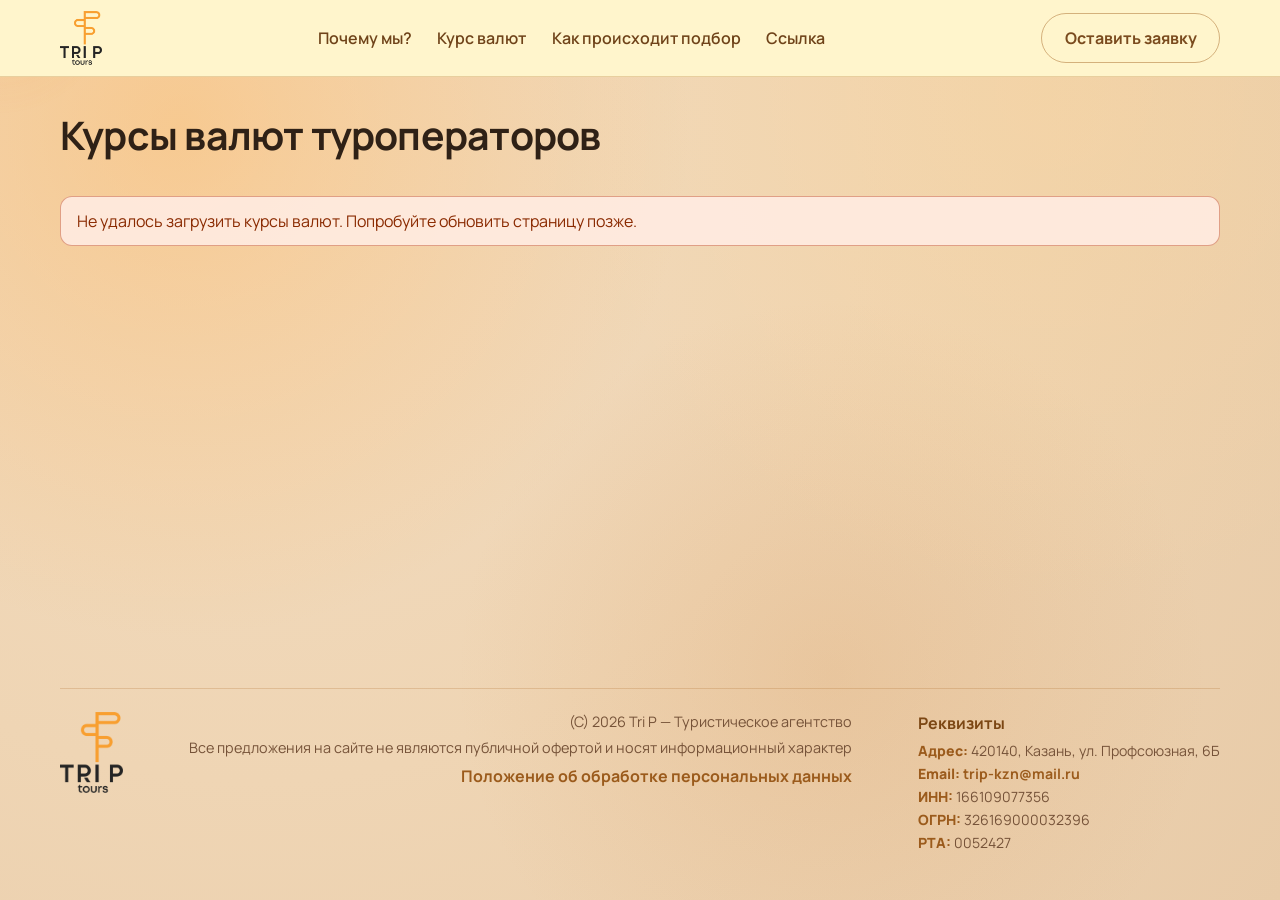
==== services/website/static/currency-rate.html @ 7ae823c1 "add header, add some pages" ====
<!doctype html>
<html lang="ru">
  <head>
    <meta charset="UTF-8" />
    <meta name="viewport" content="width=device-width, initial-scale=1.0" />
    <title>Курс валют — TriP</title>
    <link rel="preconnect" href="https://fonts.googleapis.com" />
    <link rel="preconnect" href="https://fonts.gstatic.com" crossorigin />
    <link
      href="https://fonts.googleapis.com/css2?family=Manrope:wght@400;500;600;700;800&display=swap"
      rel="stylesheet"
    />
    <link rel="icon" type="image/png" href="assets/logo-trip.png" />
    <link rel="stylesheet" href="styles.css" />
  </head>
  <body>
    <div class="cursor-glow" aria-hidden="true"></div>

    <header class="site-header">
      <div class="container nav-wrap">
        <a class="brand" href="/">
          <img src="assets/logo-trip.png" alt="TriP" />
        </a>
        <nav class="nav-links">
          <a href="/why-us">Почему мы?</a>
          <a href="/currency-rate">Курс валют</a>
          <a href="/how-selection-works">Как происходит подбор</a>
          <a href="/link">Ссылка</a>
        </nav>
        <a class="btn btn-outline" href="/#trip-form">Оставить заявку</a>
      </div>
    </header>

    <main>
      <section class="section currency-page">
        <div class="container">
          <div class="section-head">
            <h1>Курсы валют туроператоров</h1>
            <p id="currencyUpdatedAt" class="currency-meta">Обновляем данные…</p>
          </div>

          <div id="currencyError" class="currency-error" hidden></div>

          <div class="currency-grid">
            <article class="contact-card currency-card">
              <h3>Сегодня</h3>
              <div class="currency-table-wrap">
                <table class="currency-table" id="currencyTodayTable">
                  <thead>
                    <tr>
                      <th>Туроператор</th>
                      <th>EUR</th>
                      <th>USD</th>
                    </tr>
                  </thead>
                  <tbody></tbody>
                </table>
              </div>
            </article>

            <article class="contact-card currency-card">
              <h3>Завтра</h3>
              <div class="currency-table-wrap">
                <table class="currency-table" id="currencyTomorrowTable">
                  <thead>
                    <tr>
                      <th>Туроператор</th>
                      <th>EUR</th>
                      <th>USD</th>
                    </tr>
                  </thead>
                  <tbody></tbody>
                </table>
              </div>
            </article>
          </div>
        </div>
      </section>
    </main>

    <footer class="site-footer">
      <div class="container footer-wrap">
        <a class="brand" href="/">
          <img src="assets/logo-trip.png" alt="TriP" />
        </a>
        <div class="footer-copy">
          <p>(C) 2026 Tri P — Туристическое агентство</p>
          <p>Все предложения на сайте не являются публичной офертой и носят информационный характер</p>
          <a href="/privacy">Положение об обработке персональных данных</a>
        </div>
        <div class="footer-requisites" id="requisites">
          <h4>Реквизиты</h4>
          <p><span>Адрес:</span> 420140, Казань, ул. Профсоюзная, 6Б</p>
          <p><span>Email:</span> <a href="mailto:trip-kzn@mail.ru">trip-kzn@mail.ru</a></p>
          <p><span>ИНН:</span> 166109077356</p>
          <p><span>ОГРН:</span> 326169000032396</p>
          <p><span>РТА:</span> 0052427</p>
        </div>
      </div>
    </footer>

    <script src="assets/currency-rate.js"></script>
  </body>
</html>
---- services/website/static/styles.css ----
:root {
  --primary: #ff8a2a;
  --primary-dark: #df6b0d;
  --primary-soft: #ffd08a;
  --ticker-height: 64px;
  --bg: #f5e6d2;
  --bg-soft: #faecd9;
  --text: #2f2116;
  --muted: #5d4330;
  --card: rgba(255, 255, 255, 0.75);
  --border: rgba(142, 83, 24, 0.24);
}

* {
  box-sizing: border-box;
}

html,
body {
  min-height: 100%;
  margin: 0;
  padding: 0;
  font-family: "Manrope", sans-serif;
  color: var(--text);
  background:
    radial-gradient(circle at 14% 14%, rgba(255, 177, 82, 0.42) 0%, rgba(255, 177, 82, 0) 38%),
    radial-gradient(circle at 82% 10%, rgba(255, 214, 149, 0.36) 0%, rgba(255, 214, 149, 0) 39%),
    radial-gradient(circle at 65% 75%, rgba(217, 156, 95, 0.24) 0%, rgba(217, 156, 95, 0) 35%),
    radial-gradient(circle at 20% 20%, #f2dcc0 0%, #efd5b4 48%, #e8cba8 100%);
  background-color: #e8cba8;
  scroll-behavior: smooth;
  overscroll-behavior-y: none;
}

body {
  min-height: 100svh;
  display: flex;
  flex-direction: column;
  overflow-x: hidden;
}

main {
  flex: 1 0 auto;
}

a {
  color: inherit;
  text-decoration: none;
}

.container {
  width: min(1160px, calc(100% - 2.5rem));
  margin: 0 auto;
}

.site-header {
  position: fixed;
  inset: 0 0 auto;
  z-index: 40;
  background: rgba(255, 245, 204, 1);
  backdrop-filter: blur(12px);
  border-bottom: 1px solid rgba(174, 109, 41, 0.28);
}

.cursor-glow {
  position: fixed;
  width: 240px;
  height: 240px;
  border-radius: 50%;
  left: 0;
  top: 0;
  pointer-events: none;
  z-index: 1;
  opacity: 0.34;
  background: radial-gradient(circle, rgba(255, 160, 70, 0.45) 0%, rgba(255, 160, 70, 0) 68%);
  transform: translate3d(-50%, -50%, 0);
  transition: opacity 0.25s ease;
}


.nav-wrap {
  min-height: 76px;
  display: flex;
  align-items: center;
  justify-content: space-between;
  gap: 1rem;
}

.brand {
  font-size: 1.2rem;
  font-weight: 800;
  letter-spacing: 0.03em;
  display: inline-flex;
  align-items: center;
  gap: 0.65rem;
}

.brand img {
  height: 54px;
  width: auto;
  display: block;
}

.nav-links {
  display: flex;
  align-items: center;
  gap: 1.6rem;
}

.site-header .btn-outline {
  display: inline-flex;
}

.nav-links a {
  color: #6f4319;
  font-weight: 600;
  transition: color 0.2s ease;
}

.nav-links a:hover {
  color: var(--primary);
}

.btn {
  border: 0;
  border-radius: 999px;
  padding: 0.82rem 1.4rem;
  font-weight: 700;
  transition: all 0.25s ease;
  display: inline-flex;
  align-items: center;
  justify-content: center;
  cursor: pointer;
}

.btn-primary {
  background: linear-gradient(120deg, var(--primary) 0%, #ffd06c 100%);
  color: #5a3400;
  box-shadow: 0 10px 26px rgba(255, 164, 76, 0.38);
}

.btn-primary:hover {
  transform: translateY(-2px);
  box-shadow: 0 14px 30px rgba(255, 164, 76, 0.42);
}

.btn-outline {
  border: 1px solid rgba(160, 94, 28, 0.45);
  color: #7a4b1e;
  background: transparent;
}

.btn-outline:hover,
.btn-glass:hover {
  border-color: var(--primary);
  color: var(--primary);
}

.btn-glass {
  background: rgba(255, 255, 255, 0.74);
  border: 1px solid var(--border);
  color: #6f441a;
}

.hero {
  position: relative;
  min-height: calc(100svh - var(--ticker-height));
  display: grid;
  align-items: start;
  overflow: hidden;
  padding: 6.4rem 0 1rem;
}

.hero::after {
  content: "";
  position: absolute;
  inset: auto -18% -26% auto;
  width: min(60vw, 680px);
  aspect-ratio: 1;
  border-radius: 50%;
  background: radial-gradient(circle, rgba(255, 185, 100, 0.32) 0%, rgba(255, 185, 100, 0) 70%);
  animation: pulse 5s ease-in-out infinite;
  pointer-events: none;
}

.hero-bg-layer {
  position: absolute;
  inset: 0;
  will-change: transform;
}

.layer-1 {
  background: radial-gradient(circle at 15% 25%, rgba(255, 199, 128, 0.58) 0%, rgba(255, 199, 128, 0) 49%);
}

.layer-2 {
  background: radial-gradient(circle at 82% 18%, rgba(86, 191, 241, 0.34) 0%, rgba(86, 191, 241, 0) 44%);
}

.layer-3 {
  background: url("assets/images/site/hero.jpg") center/cover no-repeat;
  opacity: 0.34;
  mix-blend-mode: normal;
}

.hero-content {
  position: relative;
  z-index: 2;
}

.hero-main-copy {
  margin-top: 56px;
}

.hero-kicker {
  margin: 0 0 0.6rem;
  font-size: clamp(1.1rem, 2.2vw, 1.55rem);
  font-weight: 800;
  letter-spacing: 0.28em;
  color: rgba(128, 73, 20, 0.9);
  text-transform: uppercase;
}

.hero-orbit {
  position: absolute;
  right: -1.5rem;
  top: 9rem;
  width: 170px;
  height: 170px;
  display: grid;
  place-items: center;
  z-index: 2;
}

.orbit-ring {
  position: absolute;
  inset: 0;
  border-radius: 50%;
  border: 1px dashed rgba(255, 191, 120, 0.65);
  animation: spin 14s linear infinite;
}

.orbit-core {
  width: 62px;
  height: 62px;
  border-radius: 50%;
  display: grid;
  place-items: center;
  font-size: 1.35rem;
  background: radial-gradient(circle at 35% 25%, #ffbf73, #ff8b00);
  color: #2a1400;
  box-shadow: 0 10px 28px rgba(255, 139, 0, 0.45);
}

.floating-chip {
  position: absolute;
  z-index: 3;
  padding: 0.55rem 0.9rem;
  border-radius: 999px;
  font-weight: 700;
  font-size: 0.82rem;
  color: #fff7ea;
  background: linear-gradient(120deg, rgba(255, 139, 0, 0.76), rgba(255, 173, 66, 0.55));
  border: 1px solid rgba(255, 214, 162, 0.5);
  box-shadow: 0 14px 30px rgba(255, 139, 0, 0.3);
  backdrop-filter: blur(6px);
  animation: chipFloat 4.4s ease-in-out infinite;
}

.chip-1 {
  right: 0;
  top: 2%;
}

.chip-2 {
  right: 12%;
  bottom: calc(26% + 88px);
  animation-delay: 0.9s;
}

.chip-3 {
  left: 43%;
  bottom: calc(18% + 50px);
  animation-delay: 1.7s;
}

.motion-strip {
  border-top: 1px solid rgba(170, 105, 40, 0.24);
  border-bottom: 1px solid rgba(170, 105, 40, 0.24);
  background: linear-gradient(90deg, rgba(255, 167, 72, 0.2) 0%, rgba(255, 239, 213, 0.34) 100%);
  min-height: var(--ticker-height);
  display: flex;
  align-items: center;
  overflow: hidden;
}

.motion-track {
  display: flex;
  align-items: center;
  width: max-content;
  gap: 0;
  padding: 0.55rem 0;
  animation: marquee 28s linear infinite;
}

.motion-group {
  display: flex;
  align-items: center;
  flex-wrap: nowrap;
  gap: 1.1rem;
  padding-right: 1.1rem;
}

.motion-group span {
  display: inline-flex;
  align-items: center;
  justify-content: center;
  min-height: 2rem;
  gap: 0.4rem;
  padding: 0.44rem 0.9rem;
  border-radius: 999px;
  border: 1px solid rgba(170, 105, 40, 0.35);
  background: rgba(255, 244, 225, 0.86);
  color: #6b3f17;
  font-weight: 700;
  line-height: 1;
  white-space: nowrap;
  letter-spacing: 0.01em;
}

.motion-group span::before {
  content: "✦";
  color: var(--primary-soft);
}

.eyebrow {
  margin: 0 0 0.8rem;
  color: var(--primary);
  text-transform: uppercase;
  letter-spacing: 0.18em;
  font-size: 0.78rem;
  font-weight: 800;
}

h1,
h2,
h3,
p {
  margin: 0;
}

h1 {
  max-width: 930px;
  font-size: clamp(2.1rem, 5.2vw, 4.35rem);
  line-height: 1.05;
  letter-spacing: -0.02em;
}

h1 span {
  color: #ff8a2a;
}

.hero-subtitle {
  margin-top: 1.25rem;
  max-width: 700px;
  color: var(--muted);
  font-size: clamp(1rem, 1.6vw, 1.2rem);
  line-height: 1.55;
}

.hero-actions {
  margin-top: 2rem;
  display: flex;
  gap: 0.75rem;
  flex-wrap: wrap;
}

.stats-grid {
  margin-top: 2.4rem;
  display: grid;
  grid-template-columns: repeat(3, minmax(0, 1fr));
  gap: 0.85rem;
}

.stats-grid article {
  background: var(--card);
  border: 1px solid rgba(183, 119, 54, 0.35);
  border-radius: 16px;
  padding: 1rem 1.1rem;
  backdrop-filter: blur(8px);
}

.stats-grid strong {
  font-size: clamp(1rem, 2vw, 1.25rem);
  color: #6b3d14;
  line-height: 1.25;
}

.stats-grid span {
  display: block;
  margin-top: 0.35rem;
  color: #7a5838;
  font-size: 0.88rem;
  line-height: 1.35;
}

.bonus-offer {
  margin-top: 1rem;
  border: 2px solid rgba(255, 163, 67, 0.75);
  border-radius: 16px;
  padding: 1.1rem 1.2rem;
  background: linear-gradient(140deg, rgba(255, 244, 221, 0.9) 0%, rgba(255, 227, 177, 0.92) 100%);
  display: grid;
  gap: 0.4rem;
}

.bonus-offer strong {
  color: #8c4200;
  font-size: 1.18rem;
}

.bonus-offer span {
  color: #6f3d08;
  line-height: 1.5;
  font-size: 1.02rem;
}

.section {
  padding: 5.8rem 0;
}

.section-head {
  display: flex;
  flex-direction: column;
  gap: 0.8rem;
  margin-bottom: 1.7rem;
}

.section-head h2 {
  font-size: clamp(1.75rem, 3.4vw, 2.75rem);
  line-height: 1.15;
}

.slider {
  position: relative;
}

.slider-window {
  overflow: hidden;
  border-radius: 22px;
}

.slider-track {
  display: flex;
  transition: transform 0.65s cubic-bezier(0.22, 0.61, 0.36, 1);
  will-change: transform;
}

.slider-track > * {
  flex: 0 0 100%;
  min-width: 100%;
}

.card {
  border: 1px solid rgba(255, 176, 95, 0.35);
  background: linear-gradient(170deg, rgba(255, 151, 32, 0.13) 0%, rgba(255, 255, 255, 0.03) 100%);
  backdrop-filter: blur(8px);
}

.destination-card {
  height: min(72vh, 680px);
  min-height: 380px;
  position: relative;
  border-radius: 22px;
  overflow: hidden;
}

.destination-card::before {
  content: "";
  position: absolute;
  inset: 0;
  background: linear-gradient(140deg, rgba(255, 139, 0, 0.22) 0%, rgba(255, 139, 0, 0) 45%);
  z-index: 1;
  pointer-events: none;
}

.destination-card img {
  width: 100%;
  height: 100%;
  object-fit: cover;
  filter: saturate(1.18) contrast(1.05);
  transition: transform 0.8s ease;
}

.destination-card:hover img {
  transform: scale(1.06);
}

.card-info {
  position: absolute;
  inset: auto 0 0;
  padding: 1.2rem 1.25rem 1.4rem;
  background: linear-gradient(to top, rgba(8, 11, 19, 0.92) 0%, rgba(8, 11, 19, 0.25) 100%);
  z-index: 2;
}

.card-info h3 {
  font-size: clamp(1.2rem, 2.4vw, 1.7rem);
}

.card-info p {
  margin-top: 0.45rem;
  color: #d8e1f2;
  line-height: 1.45;
}

.slider-btn {
  position: absolute;
  top: 50%;
  transform: translateY(-50%);
  z-index: 4;
  border: 1px solid rgba(255, 173, 79, 0.65);
  background: rgba(25, 14, 6, 0.78);
  color: #fff;
  width: 44px;
  height: 44px;
  border-radius: 50%;
  font-size: 1.6rem;
  cursor: pointer;
}

.slider-btn:hover {
  border-color: var(--primary);
  color: var(--primary);
  transform: translateY(-50%) scale(1.08);
}

.slider-btn.prev {
  left: 14px;
}

.slider-btn.next {
  right: 14px;
}

.slider-dots {
  margin-top: 1rem;
  display: flex;
  gap: 0.45rem;
  justify-content: center;
}

.slider-dots button {
  width: 9px;
  height: 9px;
  border-radius: 999px;
  border: none;
  background: rgba(255, 255, 255, 0.35);
  cursor: pointer;
  transition: all 0.25s ease;
}

.slider-dots button.active {
  width: 24px;
  background: var(--primary);
}

.parallax-banner {
  position: relative;
  overflow: hidden;
  border-top: 1px solid rgba(170, 105, 40, 0.25);
  border-bottom: 1px solid rgba(170, 105, 40, 0.25);
}

.banner-layer {
  position: absolute;
  inset: 0;
  background: url("assets/images/site/banner.jpg") center/cover no-repeat;
  opacity: 0.28;
  transform: scale(1.08);
  will-change: transform;
}

.parallax-banner .container {
  position: relative;
  z-index: 2;
  text-align: center;
}

.parallax-banner h2 {
  font-size: clamp(1.8rem, 4.5vw, 3.1rem);
}

.parallax-banner p {
  margin: 0.9rem auto 1.4rem;
  max-width: 700px;
  color: #6d4b2d;
  line-height: 1.5;
}

.experience-grid {
  padding-top: 4.2rem;
}

.experience-cards {
  display: grid;
  grid-template-columns: repeat(3, minmax(0, 1fr));
  gap: 1rem;
}

.xp-card {
  border: 1px solid rgba(255, 179, 100, 0.42);
  border-radius: 20px;
  padding: 1.2rem;
  background: linear-gradient(145deg, rgba(255, 139, 0, 0.2) 0%, rgba(14, 26, 53, 0.62) 100%);
  transform-style: preserve-3d;
  transition: transform 0.22s ease, border-color 0.22s ease;
}

.xp-card h3 {
  font-size: 0.9rem;
  letter-spacing: 0.06em;
  color: #ffe0b4;
}

.xp-card p {
  margin-top: 0.8rem;
  color: #e7f0ff;
  line-height: 1.5;
}

.xp-card:hover {
  border-color: rgba(255, 202, 146, 0.75);
}

.review-card {
  min-height: 250px;
  border-radius: 22px;
  padding: clamp(1.3rem, 3.2vw, 2rem);
  display: flex;
  flex-direction: column;
  justify-content: space-between;
}

.review-card p {
  font-size: clamp(1.02rem, 2.1vw, 1.25rem);
  line-height: 1.55;
  color: #e8efff;
}

.review-author {
  margin-top: 1.3rem;
}

.review-author span {
  display: block;
  margin-top: 0.2rem;
  color: #c0cde8;
}

.cta {
  padding-top: 3.3rem;
}

.agency-stats {
  padding-top: 2.2rem;
  padding-bottom: 0.8rem;
}

.cta-box {
  border: 1px solid rgba(183, 119, 54, 0.32);
  border-radius: 24px;
  background: linear-gradient(135deg, rgba(255, 234, 200, 0.94) 0%, rgba(249, 223, 179, 0.9) 100%);
  text-align: center;
  padding: clamp(1.6rem, 5vw, 3rem);
}

.form-box {
  text-align: left;
}

.trip-form {
  margin-top: 1.2rem;
  display: grid;
  grid-template-columns: repeat(3, minmax(0, 1fr));
  gap: 0.9rem;
}

.trip-form label {
  display: grid;
  gap: 0.35rem;
}

.trip-form label span {
  font-size: 0.83rem;
  color: #7a4c11;
  font-weight: 700;
}

.trip-form input,
.trip-form textarea {
  width: 100%;
  border-radius: 12px;
  border: 1px solid rgba(183, 119, 54, 0.35);
  background: rgba(255, 255, 255, 0.92);
  color: #1b405d;
  padding: 0.75rem 0.85rem;
  font: inherit;
}

.trip-form input::placeholder,
.trip-form textarea::placeholder {
  color: #a07b55;
}

.trip-form .full {
  grid-column: 1 / -1;
}

.trip-form button {
  justify-self: start;
}

.form-submit-row {
  display: flex;
  align-items: center;
  gap: 0.85rem;
}

.form-consent-note {
  margin: 0;
  color: rgba(95, 63, 36, 0.68);
  font-size: 0.86rem;
  line-height: 1.45;
}

.form-consent-note a {
  color: #9b5b1c;
  text-decoration: underline;
  text-underline-offset: 2px;
}

.cta-box h2 {
  font-size: clamp(1.65rem, 4vw, 2.7rem);
}

.cta-box p {
  margin: 0.95rem auto 1.2rem;
  max-width: 740px;
  line-height: 1.5;
  color: #6f4e2f;
}

.contacts-section {
  padding-top: 2rem;
}

.contacts-box {
  border: 1px solid rgba(183, 119, 54, 0.32);
  border-radius: 24px;
  background: linear-gradient(160deg, rgba(255, 241, 216, 0.95) 0%, rgba(251, 230, 193, 0.95) 55%);
  padding: clamp(1.2rem, 4vw, 2rem);
}

.contacts-head {
  margin-bottom: 1rem;
}

.contacts-head h2 {
  font-size: clamp(1.35rem, 3vw, 2rem);
}

.contacts-grid {
  display: grid;
  grid-template-columns: repeat(2, minmax(0, 1fr));
  gap: 0.9rem;
}

.contact-card {
  border: 1px solid rgba(183, 119, 54, 0.3);
  border-radius: 16px;
  background: rgba(255, 255, 255, 0.82);
  padding: 1rem;
}

.contact-card h3 {
  margin: 0 0 0.75rem;
  color: #6f431a;
  font-size: 1rem;
}

.contact-card ul {
  margin: 0;
  padding: 0;
  list-style: none;
  display: grid;
  gap: 0.45rem;
}

.contact-card li {
  display: grid;
  gap: 0.2rem;
}

.contact-card li span {
  color: #cfdcf7;
  font-size: 0.8rem;
}

.contact-card li a {
  color: #fff1d9;
  font-weight: 700;
  transition: color 0.2s ease;
}

.contact-card li a:hover {
  color: #ffca84;
}

.social-buttons {
  display: grid;
  grid-template-columns: repeat(3, minmax(0, 1fr));
  gap: 0.55rem;
}



.social-btn {
  border: 1px solid rgba(183, 119, 54, 0.3);
  border-radius: 12px;
  background: linear-gradient(140deg, rgba(255, 248, 231, 0.95) 0%, rgba(227, 246, 255, 0.95) 100%);
  min-height: 62px;
  padding: 0.45rem;
  display: grid;
  justify-items: center;
  align-content: center;
  gap: 0.28rem;
  transition: transform 0.22s ease, border-color 0.22s ease, box-shadow 0.22s ease;
}

.social-btn:hover {
  transform: translateY(-3px);
  box-shadow: 0 10px 20px rgba(14, 18, 35, 0.35);
}

.social-btn.is-max:hover {
  border-color: rgba(119, 86, 255, 0.88);
  background: linear-gradient(140deg, rgba(120, 98, 255, 0.28) 0%, rgba(34, 29, 72, 0.88) 100%);
}

.social-btn.is-telegram:hover {
  border-color: rgba(62, 175, 238, 0.9);
  background: linear-gradient(140deg, rgba(61, 168, 228, 0.3) 0%, rgba(14, 44, 66, 0.88) 100%);
}

.social-btn.is-whatsapp:hover {
  border-color: rgba(73, 201, 106, 0.9);
  background: linear-gradient(140deg, rgba(57, 187, 92, 0.3) 0%, rgba(16, 54, 31, 0.88) 100%);
}

.social-icon {
  width: 28px;
  height: 28px;
  border-radius: 50%;
  object-fit: contain;
  background: #fff;
  padding: 3px;
}

.social-btn span:last-child {
  color: #6b3f17;
  font-size: 0.78rem;
  font-weight: 700;
}

.requisites .req-items {
  display: grid;
  gap: 0.55rem;
}

.requisites p {
  margin: 0;
  color: #5f3f24;
  line-height: 1.45;
}

.requisites p span {
  color: #a35f1f;
  font-weight: 800;
}

.requisites a {
  color: #a35f1f;
  font-weight: 700;
}

.person-card {
  display: grid;
  gap: 0.6rem;
  align-content: start;
}

.person-photo {
  width: 84px;
  height: 84px;
  border-radius: 50%;
  object-fit: cover;
  border: 2px solid rgba(183, 119, 54, 0.35);
}

.person-phone {
  color: #8f5219;
  font-weight: 800;
  font-size: 1.02rem;
}

.contact-messengers-wide {
  margin-top: 0.95rem;
}

.contact-messengers-wide h3 {
  margin-bottom: 0.9rem;
}

.groups-section {
  padding-top: 1rem;
  padding-bottom: 1.5rem;
}

.groups-section .cta-box {
  text-align: center;
}

.groups-section .social-buttons {
  margin-top: 1rem;
}

.social-buttons-wide {
  grid-template-columns: repeat(3, minmax(0, 1fr));
}

.site-footer {
  margin-top: auto;
  padding: 2.3rem 0 3rem;
}

.site-footer .brand img {
  height: 81px;
}

.reveal-item {
  opacity: 0;
  transform: translateY(22px);
  transition: opacity 0.7s ease, transform 0.7s ease;
}

.reveal-item.revealed {
  opacity: 1;
  transform: translateY(0);
}

@keyframes marquee {
  from {
    transform: translateX(0);
  }
  to {
    transform: translateX(-50%);
  }
}

@keyframes chipFloat {
  0%,
  100% {
    transform: translateY(0px);
  }
  50% {
    transform: translateY(-10px);
  }
}

@keyframes pulse {
  0%,
  100% {
    opacity: 0.6;
    transform: scale(1);
  }
  50% {
    opacity: 1;
    transform: scale(1.08);
  }
}

@keyframes spin {
  from {
    transform: rotate(0deg);
  }
  to {
    transform: rotate(360deg);
  }
}

.footer-wrap {
  display: flex;
  justify-content: space-between;
  align-items: flex-start;
  gap: 1rem;
  color: #765339;
  border-top: 1px solid rgba(170, 105, 40, 0.24);
  padding-top: 1.4rem;
}

.footer-copy {
  display: grid;
  gap: 0.35rem;
  text-align: right;
}

.footer-copy p {
  margin: 0;
  font-size: 0.9rem;
  line-height: 1.45;
}

.footer-copy a {
  color: #9b5b1c;
  font-weight: 700;
}

.footer-requisites {
  display: grid;
  gap: 0.25rem;
  max-width: 320px;
}

.footer-requisites h4 {
  margin: 0 0 0.2rem;
  color: #7c4714;
  font-size: 1rem;
}

.footer-requisites p {
  margin: 0;
  color: #765339;
  line-height: 1.35;
  font-size: 0.88rem;
}

.footer-requisites span {
  color: #9b5b1c;
  font-weight: 800;
}

.footer-requisites a {
  color: #9b5b1c;
  font-weight: 700;
}

.why-page-top {
  padding-top: 3rem;
}

.privacy-page {
  padding-top: 6.6rem;
}

.privacy-doc h1 {
  margin-bottom: 0.9rem;
  font-size: clamp(1.75rem, 3.2vw, 2.45rem);
}

.privacy-owner {
  margin-bottom: 1rem;
  font-weight: 600;
}

.privacy-doc p {
  margin: 0 0 0.85rem;
  max-width: none;
}

.privacy-doc h2 {
  margin-top: 1.2rem;
  margin-bottom: 0.55rem;
  font-size: 1.15rem;
  color: #7a4b1e;
}

.privacy-doc ol,
.privacy-doc ul {
  margin: 0 0 0.35rem;
  padding-left: 1.25rem;
  color: #5d3f24;
  line-height: 1.5;
}

.privacy-doc li {
  margin-bottom: 0.4rem;
}

.why-head {
  margin-top: 1.4rem;
  margin-bottom: 1.4rem;
}

.why-grid {
  display: grid;
  grid-template-columns: repeat(4, minmax(0, 1fr));
  gap: 0.85rem;
}

.why-item {
  border: 1px solid rgba(183, 119, 54, 0.3);
  border-radius: 16px;
  background: rgba(255, 255, 255, 0.82);
  padding: 1rem;
  color: #5d3f24;
  font-weight: 700;
  line-height: 1.4;
  min-height: 110px;
  display: flex;
  align-items: center;
}

.why-agents-section {
  padding-top: 1rem;
}

.why-agents-grid {
  display: grid;
  grid-template-columns: repeat(2, minmax(0, 1fr));
  gap: 1rem;
}

.why-agent-card {
  display: flex;
  flex-direction: column;
  gap: 0.85rem;
}

.agent-text {
  margin: 0;
  color: #5d3f24;
  line-height: 1.5;
}

.currency-page {
  padding-top: 7.2rem;
}

.currency-page h1 {
  font-size: clamp(1.75rem, 3.2vw, 2.45rem);
}

.currency-meta {
  color: #6f4e2f;
  font-weight: 600;
}

.currency-error {
  border: 1px solid rgba(186, 70, 29, 0.45);
  background: rgba(255, 235, 226, 0.9);
  color: #8a2a00;
  border-radius: 12px;
  padding: 0.8rem 1rem;
  margin-bottom: 1rem;
}

.currency-grid {
  display: grid;
  grid-template-columns: repeat(2, minmax(0, 1fr));
  gap: 1rem;
}

.currency-card h3 {
  margin-bottom: 0.8rem;
}

.currency-table-wrap {
  overflow-x: auto;
}

.currency-table {
  width: 100%;
  border-collapse: collapse;
  min-width: 420px;
}

.currency-table th,
.currency-table td {
  padding: 0.6rem 0.7rem;
  border-bottom: 1px solid rgba(183, 119, 54, 0.3);
  text-align: left;
  white-space: nowrap;
}

.currency-table th {
  color: #7a4b1e;
  font-size: 0.88rem;
  text-transform: uppercase;
  letter-spacing: 0.03em;
}

.currency-table td {
  color: #5d3f24;
  font-weight: 600;
}

.process-page {
  padding-top: 7.2rem;
}

.process-page h1 {
  font-size: clamp(1.75rem, 3.2vw, 2.45rem);
}

.process-head {
  margin-bottom: 1.2rem;
}

.process-grid {
  counter-reset: process-step;
  display: grid;
  gap: 0.9rem;
}

.process-item {
  counter-increment: process-step;
  position: relative;
  border: 1px solid rgba(183, 119, 54, 0.3);
  border-radius: 16px;
  background: rgba(255, 255, 255, 0.82);
  padding: 1rem 1.1rem 1rem 3.9rem;
  color: #5d3f24;
  line-height: 1.55;
}

.process-item::before {
  content: counter(process-step);
  position: absolute;
  left: 1.1rem;
  top: 50%;
  transform: translateY(-50%);
  width: 34px;
  height: 34px;
  border-radius: 50%;
  display: grid;
  place-items: center;
  font-weight: 800;
  font-size: 0.9rem;
  color: #5a3400;
  background: linear-gradient(120deg, var(--primary) 0%, #ffd06c 100%);
  box-shadow: 0 6px 14px rgba(255, 164, 76, 0.35);
}

.process-item strong {
  color: #8f5219;
}

.why-agent-card .person-phone {
  margin-top: auto;
}

.why-agent-card .social-buttons {
  margin-top: 0.55rem;
}

@media (max-width: 980px) {
  .stats-grid {
    grid-template-columns: 1fr;
  }

  .destination-card {
    height: min(58vh, 520px);
    min-height: 320px;
  }

  .experience-cards {
    grid-template-columns: 1fr;
  }

  .hero-orbit {
    display: none;
  }

  .floating-chip {
    display: none;
  }

  .trip-form {
    grid-template-columns: 1fr;
  }

  .form-submit-row {
    flex-direction: column;
    align-items: flex-start;
  }

  .contacts-grid {
    grid-template-columns: 1fr;
  }

  .nav-links {
    display: none;
  }

  .social-buttons-wide {
    grid-template-columns: 1fr;
  }

  .why-grid {
    grid-template-columns: repeat(2, minmax(0, 1fr));
  }

  .why-agents-grid {
    grid-template-columns: 1fr;
  }

  .currency-grid {
    grid-template-columns: 1fr;
  }
}

@media (max-height: 760px) {
  .destination-card {
    height: min(64vh, 500px);
  }
}

@media (max-width: 640px) {
  .nav-wrap {
    min-height: 68px;
  }

  .btn-outline {
    display: none;
  }

  .hero {
    padding-top: 3.2rem;
  }

  .slider-btn {
    width: 39px;
    height: 39px;
  }

  .footer-wrap {
    flex-direction: column;
  }

  .footer-copy {
    text-align: left;
  }

  .why-grid {
    grid-template-columns: 1fr;
  }

  .footer-requisites {
    max-width: none;
  }

}
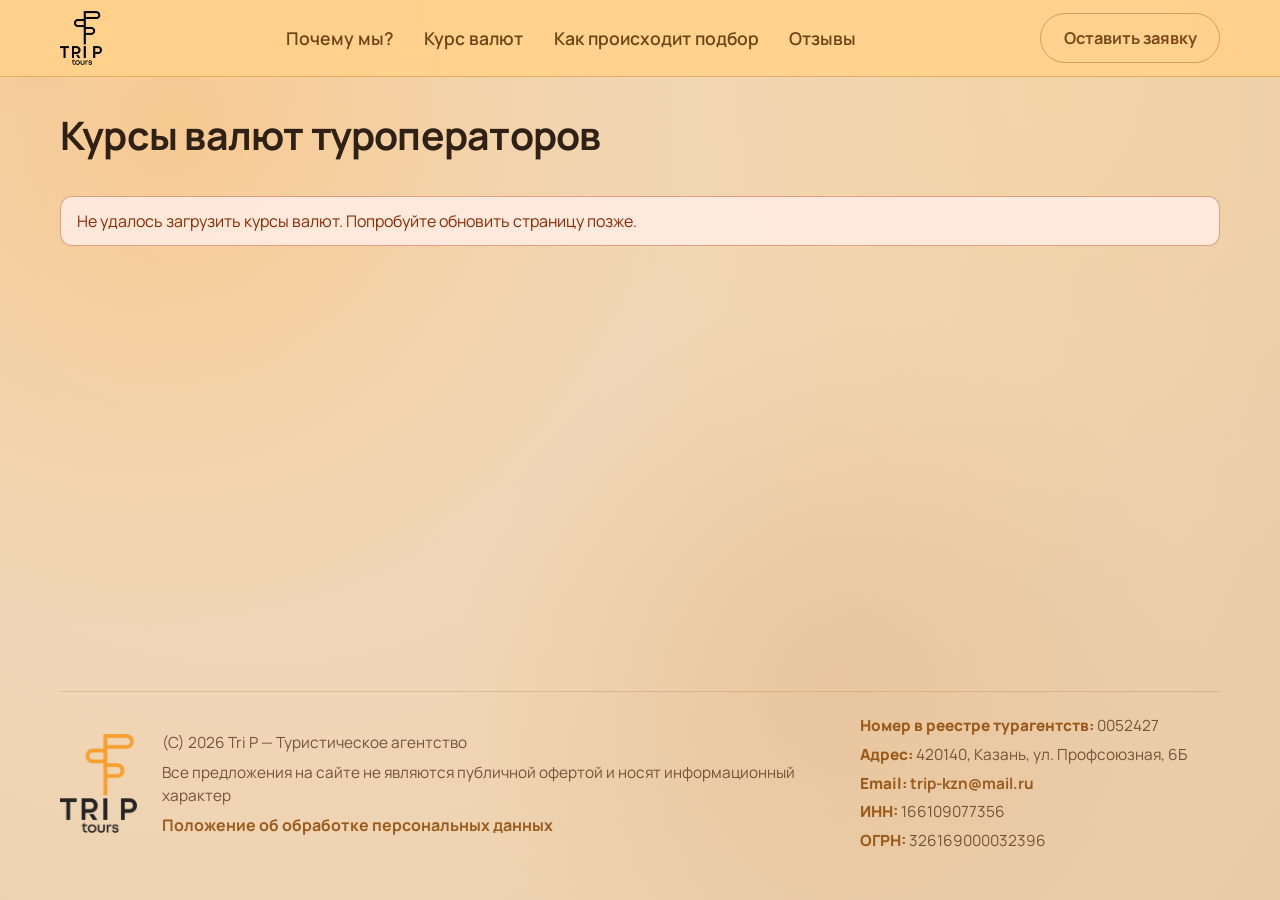
==== commit 9c4df5a5: "beautify" ====
--- a/services/website/static/currency-rate.html
+++ b/services/website/static/currency-rate.html
@@ -25,7 +25,7 @@
           <a href="/why-us">Почему мы?</a>
           <a href="/currency-rate">Курс валют</a>
           <a href="/how-selection-works">Как происходит подбор</a>
-          <a href="/link">Ссылка</a>
+          <a href="/reviews">Отзывы</a>
         </nav>
         <a class="btn btn-outline" href="/#trip-form">Оставить заявку</a>
       </div>
@@ -89,12 +89,11 @@
           <a href="/privacy">Положение об обработке персональных данных</a>
         </div>
         <div class="footer-requisites" id="requisites">
-          <h4>Реквизиты</h4>
+          <p><span>Номер в реестре турагентств:</span> 0052427</p>
           <p><span>Адрес:</span> 420140, Казань, ул. Профсоюзная, 6Б</p>
           <p><span>Email:</span> <a href="mailto:trip-kzn@mail.ru">trip-kzn@mail.ru</a></p>
           <p><span>ИНН:</span> 166109077356</p>
           <p><span>ОГРН:</span> 326169000032396</p>
-          <p><span>РТА:</span> 0052427</p>
         </div>
       </div>
     </footer>
--- a/services/website/static/styles.css
+++ b/services/website/static/styles.css
@@ -57,9 +57,9 @@
   position: fixed;
   inset: 0 0 auto;
   z-index: 40;
-  background: rgba(255, 245, 204, 1);
+  background: rgba(255, 210, 140, 0.96);
   backdrop-filter: blur(12px);
-  border-bottom: 1px solid rgba(174, 109, 41, 0.28);
+  border-bottom: 1px solid rgba(174, 97, 18, 0.34);
 }
 
 .cursor-glow {
@@ -101,10 +101,14 @@
   display: block;
 }
 
+.site-header .brand img {
+  filter: brightness(0) saturate(100%);
+}
+
 .nav-links {
   display: flex;
   align-items: center;
-  gap: 1.6rem;
+  gap: 1.9rem;
 }
 
 .site-header .btn-outline {
@@ -114,7 +118,12 @@
 .nav-links a {
   color: #6f4319;
   font-weight: 600;
+  font-size: 1.1rem;
   transition: color 0.2s ease;
+}
+
+.site-header .btn-outline {
+  font-size: 1.02rem;
 }
 
 .nav-links a:hover {
@@ -357,7 +366,8 @@
 }
 
 h1 span {
-  color: #ff8a2a;
+  color: #f07d1e;
+  text-shadow: 0 2px 10px rgba(95, 45, 0, 0.28);
 }
 
 .hero-subtitle {
@@ -405,24 +415,24 @@
 }
 
 .bonus-offer {
-  margin-top: 1rem;
-  border: 2px solid rgba(255, 163, 67, 0.75);
+  margin-top: 1.5rem;
+  border: 2px solid rgba(228, 129, 28, 0.82);
   border-radius: 16px;
   padding: 1.1rem 1.2rem;
-  background: linear-gradient(140deg, rgba(255, 244, 221, 0.9) 0%, rgba(255, 227, 177, 0.92) 100%);
+  background: linear-gradient(140deg, rgba(255, 219, 162, 0.94) 0%, rgba(241, 183, 102, 0.95) 100%);
   display: grid;
   gap: 0.4rem;
 }
 
 .bonus-offer strong {
   color: #8c4200;
-  font-size: 1.18rem;
+  font-size: 1.3rem;
 }
 
 .bonus-offer span {
   color: #6f3d08;
   line-height: 1.5;
-  font-size: 1.02rem;
+  font-size: 1.12rem;
 }
 
 .section {
@@ -945,7 +955,7 @@
 }
 
 .site-footer .brand img {
-  height: 81px;
+  height: 99px;
 }
 
 .reveal-item {
@@ -1002,23 +1012,28 @@
 .footer-wrap {
   display: flex;
   justify-content: space-between;
-  align-items: flex-start;
-  gap: 1rem;
+  align-items: center;
+  gap: 1.6rem;
   color: #765339;
   border-top: 1px solid rgba(170, 105, 40, 0.24);
   padding-top: 1.4rem;
 }
 
+.footer-wrap .brand {
+  flex: 0 0 auto;
+}
+
 .footer-copy {
-  display: grid;
-  gap: 0.35rem;
-  text-align: right;
+  flex: 1 1 0;
+  display: grid;
+  gap: 0.45rem;
+  text-align: left;
 }
 
 .footer-copy p {
   margin: 0;
-  font-size: 0.9rem;
-  line-height: 1.45;
+  font-size: 0.96rem;
+  line-height: 1.5;
 }
 
 .footer-copy a {
@@ -1027,22 +1042,23 @@
 }
 
 .footer-requisites {
-  display: grid;
-  gap: 0.25rem;
-  max-width: 320px;
+  flex: 1 1 0;
+  display: grid;
+  gap: 0.35rem;
+  max-width: 360px;
 }
 
 .footer-requisites h4 {
   margin: 0 0 0.2rem;
   color: #7c4714;
-  font-size: 1rem;
+  font-size: 0.96rem;
 }
 
 .footer-requisites p {
   margin: 0;
   color: #765339;
-  line-height: 1.35;
-  font-size: 0.88rem;
+  line-height: 1.5;
+  font-size: 0.96rem;
 }
 
 .footer-requisites span {
@@ -1056,7 +1072,7 @@
 }
 
 .why-page-top {
-  padding-top: 3rem;
+  padding-top: 7.2rem;
 }
 
 .privacy-page {
@@ -1111,7 +1127,7 @@
 .why-item {
   border: 1px solid rgba(183, 119, 54, 0.3);
   border-radius: 16px;
-  background: rgba(255, 255, 255, 0.82);
+  background: linear-gradient(160deg, rgba(255, 255, 255, 0.92) 0%, rgba(255, 240, 216, 0.9) 100%);
   padding: 1rem;
   color: #5d3f24;
   font-weight: 700;
@@ -1119,6 +1135,7 @@
   min-height: 110px;
   display: flex;
   align-items: center;
+  box-shadow: 0 10px 24px rgba(148, 93, 38, 0.18);
 }
 
 .why-agents-section {
@@ -1135,6 +1152,8 @@
   display: flex;
   flex-direction: column;
   gap: 0.85rem;
+  background: linear-gradient(160deg, rgba(255, 255, 255, 0.94) 0%, rgba(255, 239, 214, 0.9) 100%);
+  box-shadow: 0 14px 30px rgba(148, 93, 38, 0.2);
 }
 
 .agent-text {
@@ -1228,10 +1247,11 @@
   position: relative;
   border: 1px solid rgba(183, 119, 54, 0.3);
   border-radius: 16px;
-  background: rgba(255, 255, 255, 0.82);
+  background: linear-gradient(160deg, rgba(255, 255, 255, 0.93) 0%, rgba(255, 239, 214, 0.88) 100%);
   padding: 1rem 1.1rem 1rem 3.9rem;
   color: #5d3f24;
   line-height: 1.55;
+  box-shadow: 0 10px 24px rgba(148, 93, 38, 0.18);
 }
 
 .process-item::before {
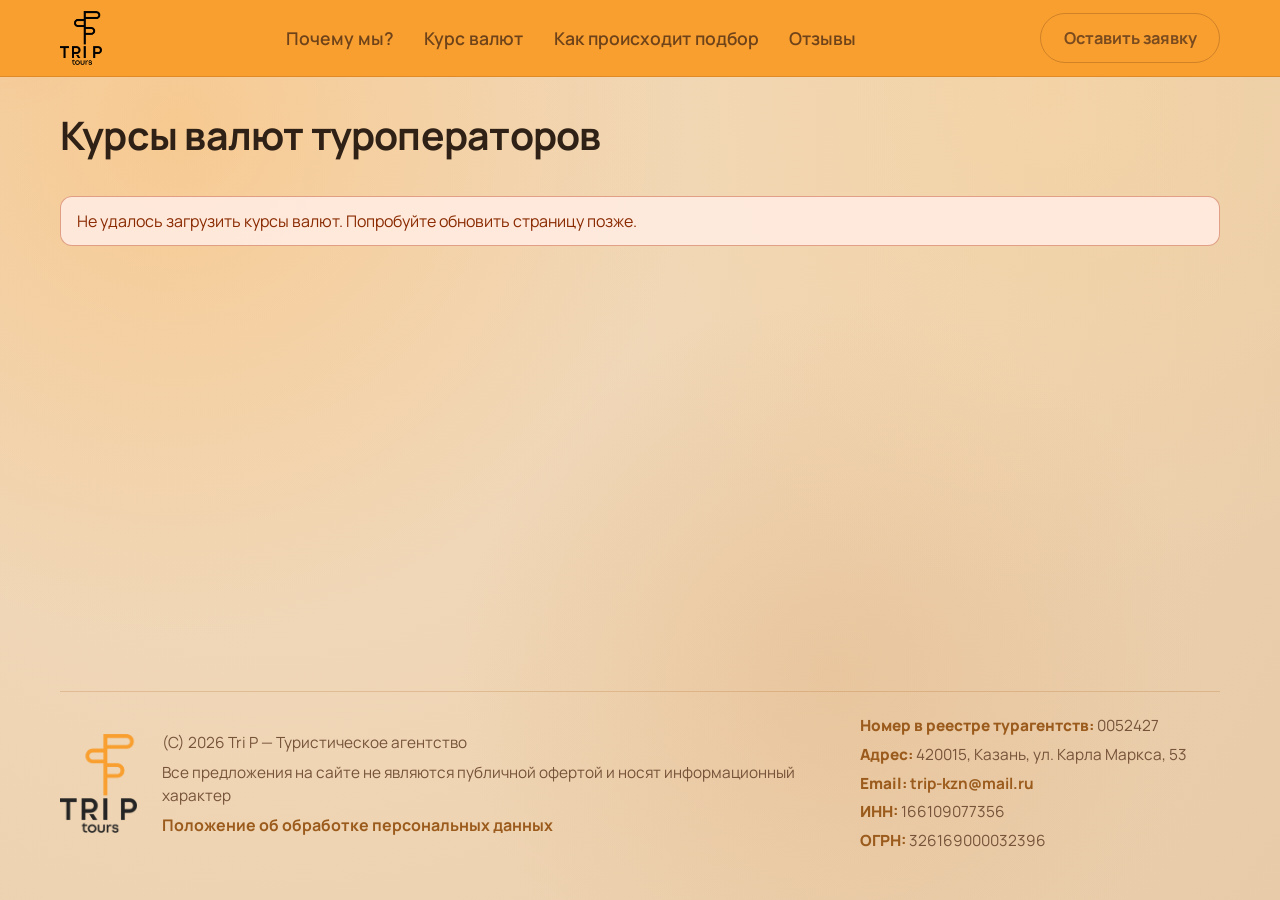
==== commit 9f2798ee: "new office + fix currency" ====
--- a/services/website/static/currency-rate.html
+++ b/services/website/static/currency-rate.html
@@ -10,7 +10,7 @@
       href="https://fonts.googleapis.com/css2?family=Manrope:wght@400;500;600;700;800&display=swap"
       rel="stylesheet"
     />
-    <link rel="icon" type="image/png" href="assets/logo-trip.png" />
+    <link rel="icon" type="image/png" href="assets/favicon.png" />
     <link rel="stylesheet" href="styles.css" />
   </head>
   <body>
@@ -59,7 +59,7 @@
             </article>
 
             <article class="contact-card currency-card">
-              <h3>Завтра</h3>
+              <h3 id="currencyTomorrowTitle">Завтра</h3>
               <div class="currency-table-wrap">
                 <table class="currency-table" id="currencyTomorrowTable">
                   <thead>
@@ -90,7 +90,7 @@
         </div>
         <div class="footer-requisites" id="requisites">
           <p><span>Номер в реестре турагентств:</span> 0052427</p>
-          <p><span>Адрес:</span> 420140, Казань, ул. Профсоюзная, 6Б</p>
+          <p><span>Адрес:</span> 420015, Казань, ул. Карла Маркса, 53</p>
           <p><span>Email:</span> <a href="mailto:trip-kzn@mail.ru">trip-kzn@mail.ru</a></p>
           <p><span>ИНН:</span> 166109077356</p>
           <p><span>ОГРН:</span> 326169000032396</p>
--- a/services/website/static/styles.css
+++ b/services/website/static/styles.css
@@ -57,7 +57,7 @@
   position: fixed;
   inset: 0 0 auto;
   z-index: 40;
-  background: rgba(255, 210, 140, 0.96);
+  background: #f89f30;
   backdrop-filter: blur(12px);
   border-bottom: 1px solid rgba(174, 97, 18, 0.34);
 }
@@ -672,6 +672,10 @@
   padding-top: 3.3rem;
 }
 
+#trip-form {
+  padding-bottom: 2.2rem;
+}
+
 .agency-stats {
   padding-top: 2.2rem;
   padding-bottom: 0.8rem;
@@ -933,8 +937,83 @@
 }
 
 .groups-section {
-  padding-top: 1rem;
+  padding-top: 1.1rem;
   padding-bottom: 1.5rem;
+}
+
+.map-section {
+  padding-top: 2.9rem;
+  padding-bottom: 2.9rem;
+}
+
+.map-section .cta-box {
+  text-align: left;
+}
+
+.map-section #map {
+  margin-top: 1rem;
+  border-radius: 18px;
+  overflow: hidden;
+}
+
+.operators-section {
+  padding-top: 3.3rem;
+  padding-bottom: 0.6rem;
+}
+
+#operators {
+  scroll-margin-top: 96px;
+}
+
+.operators-section .cta-box {
+  text-align: center;
+}
+
+.operators-grid {
+  margin-top: 1rem;
+  display: grid;
+  grid-template-columns: repeat(6, minmax(0, 1fr));
+  gap: 0.75rem;
+}
+
+.operator-logo-card {
+  min-height: 86px;
+  border: 1px solid rgba(183, 119, 54, 0.26);
+  border-radius: 14px;
+  background: rgba(255, 255, 255, 0.9);
+  display: grid;
+  place-items: center;
+  padding: 0.55rem;
+  transition: transform 0.22s ease, border-color 0.22s ease, box-shadow 0.22s ease;
+}
+
+.operator-logo-card img {
+  width: 100%;
+  max-width: 122px;
+  max-height: 44px;
+  object-fit: contain;
+  opacity: 1;
+  transition: opacity 0.22s ease;
+}
+
+.operator-logo-card:hover {
+  transform: translateY(-2px);
+  border-color: rgba(228, 129, 28, 0.62);
+  box-shadow: 0 10px 20px rgba(148, 93, 38, 0.14);
+}
+
+.operator-logo-card:hover img {
+  opacity: 1;
+}
+
+.operator-logo-card--r-express img {
+  max-height: 62px;
+  max-width: 96px;
+}
+
+.operator-logo-card--intourvolga img {
+  max-width: 159px;
+  max-height: 57px;
 }
 
 .groups-section .cta-box {
@@ -1080,37 +1159,76 @@
 }
 
 .privacy-doc h1 {
-  margin-bottom: 0.9rem;
+  margin-bottom: 1.5rem;
   font-size: clamp(1.75rem, 3.2vw, 2.45rem);
+  color: #6f431a;
+  line-height: 1.2;
 }
 
 .privacy-owner {
-  margin-bottom: 1rem;
+  margin-bottom: 1.6rem;
   font-weight: 600;
+  color: #6f4e2f;
 }
 
 .privacy-doc p {
-  margin: 0 0 0.85rem;
+  margin: 0 0 0.95rem;
   max-width: none;
+  color: #5d3f24;
+  line-height: 1.6;
 }
 
 .privacy-doc h2 {
-  margin-top: 1.2rem;
-  margin-bottom: 0.55rem;
-  font-size: 1.15rem;
-  color: #7a4b1e;
-}
-
-.privacy-doc ol,
+  margin-top: 2rem;
+  margin-bottom: 0.95rem;
+  font-size: clamp(1.2rem, 2vw, 1.38rem);
+  color: #6f431a;
+  line-height: 1.25;
+}
+
+.privacy-doc h3 {
+  margin-top: 1.35rem;
+  margin-bottom: 0.7rem;
+  font-size: clamp(1.05rem, 1.8vw, 1.18rem);
+  color: #6f431a;
+  line-height: 1.3;
+}
+
 .privacy-doc ul {
-  margin: 0 0 0.35rem;
-  padding-left: 1.25rem;
+  margin: 0 0 1rem;
+  padding-left: 1.2rem;
+  list-style: disc;
   color: #5d3f24;
-  line-height: 1.5;
+  line-height: 1.6;
+}
+
+.privacy-doc ul.numbered-list {
+  list-style: none;
+}
+
+.privacy-doc ul ul {
+  margin-top: 0.45rem;
+  margin-bottom: 0.85rem;
+  padding-left: 1.5rem;
+}
+
+.privacy-doc ul ul ul {
+  padding-left: 1.8rem;
+}
+
+.privacy-doc ul.numbered-list ul,
+.privacy-doc ul.numbered-list ul ul {
+  list-style: none;
 }
 
 .privacy-doc li {
-  margin-bottom: 0.4rem;
+  margin-bottom: 0.45rem;
+}
+
+.privacy-doc p + ul,
+.privacy-doc p + h3,
+.privacy-doc ul + p {
+  margin-top: 0.45rem;
 }
 
 .why-head {
@@ -1138,6 +1256,79 @@
   box-shadow: 0 10px 24px rgba(148, 93, 38, 0.18);
 }
 
+.why-item--action {
+  position: relative;
+  overflow: hidden;
+  isolation: isolate;
+  align-items: center;
+  justify-content: flex-start;
+  gap: 0.4rem;
+}
+
+.why-item--link {
+  position: relative;
+  display: flex;
+  align-items: center;
+  justify-content: flex-start;
+  min-height: 110px;
+  color: #113a72;
+  font-weight: 800;
+  letter-spacing: 0.01em;
+  background: linear-gradient(145deg, #7fc7ff 0%, #9fd6ff 52%, #69b8fb 100%);
+  border: 1px solid rgba(42, 119, 194, 0.4);
+  box-shadow: 0 10px 22px rgba(38, 120, 195, 0.24);
+  transition: transform 0.28s ease, box-shadow 0.28s ease, color 0.28s ease, filter 0.28s ease;
+}
+
+.why-item--link::before {
+  content: "";
+  position: absolute;
+  inset: -1px;
+  border-radius: inherit;
+  background:
+    conic-gradient(
+      from 0deg,
+      rgba(127, 220, 255, 0) 0deg,
+      rgba(127, 220, 255, 0) 55deg,
+      rgba(157, 240, 255, 0.95) 76deg,
+      rgba(127, 220, 255, 0) 95deg,
+      rgba(127, 220, 255, 0) 235deg,
+      rgba(157, 240, 255, 0.95) 255deg,
+      rgba(127, 220, 255, 0) 275deg,
+      rgba(127, 220, 255, 0) 360deg
+    );
+  animation: why-neon-orbit 6.5s linear infinite;
+  filter: drop-shadow(0 0 5px rgba(123, 228, 255, 0.95));
+  z-index: -2;
+}
+
+.why-item--link::after {
+  content: "";
+  position: absolute;
+  inset: 2px;
+  border-radius: 13px;
+  background: linear-gradient(145deg, #88ccff 0%, #a8dcff 52%, #73bffe 100%);
+  z-index: -1;
+}
+
+.why-item--link:hover {
+  transform: translateY(-2px);
+  color: #0a2d58;
+  filter: saturate(1.06);
+  box-shadow: 0 13px 26px rgba(24, 106, 186, 0.34), 0 0 14px rgba(127, 220, 255, 0.4);
+}
+
+.why-item--link:hover::before {
+  animation-duration: 5.2s;
+  filter: drop-shadow(0 0 7px rgba(168, 245, 255, 1));
+}
+
+@keyframes why-neon-orbit {
+  to {
+    transform: rotate(360deg);
+  }
+}
+
 .why-agents-section {
   padding-top: 1rem;
 }
@@ -1154,6 +1345,17 @@
   gap: 0.85rem;
   background: linear-gradient(160deg, rgba(255, 255, 255, 0.94) 0%, rgba(255, 239, 214, 0.9) 100%);
   box-shadow: 0 14px 30px rgba(148, 93, 38, 0.2);
+}
+
+.agent-quote {
+  border-left: 3px solid rgba(86, 171, 228, 0.8);
+  background: rgba(226, 244, 255, 0.7);
+  border-radius: 10px;
+  padding: 0.65rem 0.85rem;
+  font-size: 0.96rem;
+  line-height: 1.45;
+  color: #2d4e63;
+  box-shadow: inset 0 0 0 1px rgba(113, 191, 239, 0.4);
 }
 
 .agent-text {
@@ -1276,6 +1478,64 @@
   color: #8f5219;
 }
 
+.reviews-page {
+  padding-top: 7.2rem;
+}
+
+.reviews-page h1 {
+  font-size: clamp(1.75rem, 3.2vw, 2.45rem);
+}
+
+.reviews-head {
+  margin-bottom: 1.4rem;
+}
+
+.reviews-head p {
+  max-width: 760px;
+  color: #6f4e2f;
+  line-height: 1.6;
+}
+
+.reviews-gallery {
+  display: grid;
+  grid-template-columns: repeat(4, minmax(0, 1fr));
+  gap: 0.85rem;
+}
+
+.review-shot {
+  margin: 0;
+  border: 1px solid rgba(183, 119, 54, 0.3);
+  border-radius: 16px;
+  background:
+    radial-gradient(circle at 18% 16%, rgba(255, 204, 140, 0.58) 0%, rgba(255, 204, 140, 0) 48%),
+    radial-gradient(circle at 82% 85%, rgba(255, 186, 105, 0.34) 0%, rgba(255, 186, 105, 0) 46%),
+    linear-gradient(160deg, rgba(255, 255, 255, 0.96) 0%, rgba(255, 239, 214, 0.91) 100%);
+  aspect-ratio: 3 / 5;
+  display: flex;
+  align-items: center;
+  justify-content: center;
+  padding: 0.45rem;
+  overflow: hidden;
+  box-shadow: 0 10px 24px rgba(148, 93, 38, 0.18);
+  transition: transform 0.22s ease, box-shadow 0.22s ease, border-color 0.22s ease;
+}
+
+.review-shot:hover {
+  transform: translateY(-4px);
+  border-color: rgba(228, 129, 28, 0.62);
+  box-shadow: 0 14px 28px rgba(148, 93, 38, 0.26);
+}
+
+.review-shot img {
+  display: block;
+  width: 100%;
+  height: 100%;
+  object-fit: contain;
+  object-position: center;
+  border-radius: 12px;
+  background: rgba(255, 255, 255, 0.72);
+}
+
 .why-agent-card .person-phone {
   margin-top: auto;
 }
@@ -1327,12 +1587,20 @@
     grid-template-columns: 1fr;
   }
 
+  .operators-grid {
+    grid-template-columns: repeat(4, minmax(0, 1fr));
+  }
+
   .why-grid {
     grid-template-columns: repeat(2, minmax(0, 1fr));
   }
 
   .why-agents-grid {
     grid-template-columns: 1fr;
+  }
+
+  .reviews-gallery {
+    grid-template-columns: repeat(3, minmax(0, 1fr));
   }
 
   .currency-grid {
@@ -1376,8 +1644,21 @@
     grid-template-columns: 1fr;
   }
 
+  .reviews-gallery {
+    grid-template-columns: 1fr;
+  }
+
   .footer-requisites {
     max-width: none;
   }
 
-}
+  .operators-grid {
+    grid-template-columns: repeat(2, minmax(0, 1fr));
+    gap: 0.65rem;
+  }
+
+  .operator-logo-card {
+    min-height: 78px;
+  }
+
+}
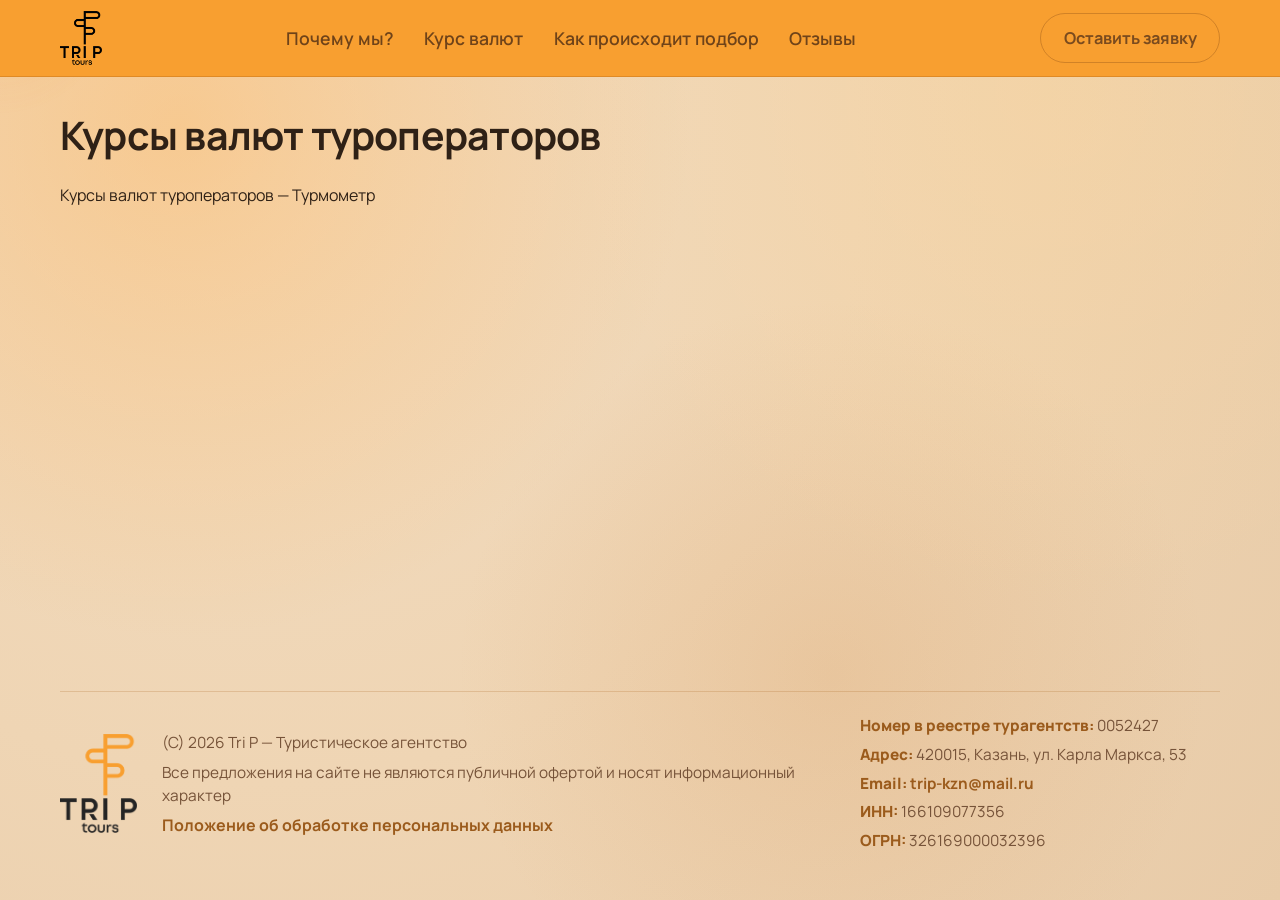
==== commit b71810cd: "switch currency rates to tourmometer widget, drop scraper" ====
--- a/services/website/static/currency-rate.html
+++ b/services/website/static/currency-rate.html
@@ -36,43 +36,10 @@
         <div class="container">
           <div class="section-head">
             <h1>Курсы валют туроператоров</h1>
-            <p id="currencyUpdatedAt" class="currency-meta">Обновляем данные…</p>
           </div>
 
-          <div id="currencyError" class="currency-error" hidden></div>
-
-          <div class="currency-grid">
-            <article class="contact-card currency-card">
-              <h3>Сегодня</h3>
-              <div class="currency-table-wrap">
-                <table class="currency-table" id="currencyTodayTable">
-                  <thead>
-                    <tr>
-                      <th>Туроператор</th>
-                      <th>EUR</th>
-                      <th>USD</th>
-                    </tr>
-                  </thead>
-                  <tbody></tbody>
-                </table>
-              </div>
-            </article>
-
-            <article class="contact-card currency-card">
-              <h3 id="currencyTomorrowTitle">Завтра</h3>
-              <div class="currency-table-wrap">
-                <table class="currency-table" id="currencyTomorrowTable">
-                  <thead>
-                    <tr>
-                      <th>Туроператор</th>
-                      <th>EUR</th>
-                      <th>USD</th>
-                    </tr>
-                  </thead>
-                  <tbody></tbody>
-                </table>
-              </div>
-            </article>
+          <div data-tm-widget="exchange-touroperators-widget" data-license-code="lic_KL9Q9LFFLCDXDHQQ4XRF">
+            <a href="https://tourmometer.ru/">Курсы валют туроператоров — Турмометр</a>
           </div>
         </div>
       </section>
@@ -98,6 +65,6 @@
       </div>
     </footer>
 
-    <script src="assets/currency-rate.js"></script>
+    <script src="https://tourmometer.ru/widgets/tm-widget-loader.js" async></script>
   </body>
 </html>
--- a/services/website/static/styles.css
+++ b/services/website/static/styles.css
@@ -1372,58 +1372,365 @@
   font-size: clamp(1.75rem, 3.2vw, 2.45rem);
 }
 
-.currency-meta {
-  color: #6f4e2f;
-  font-weight: 600;
-}
-
-.currency-error {
-  border: 1px solid rgba(186, 70, 29, 0.45);
-  background: rgba(255, 235, 226, 0.9);
-  color: #8a2a00;
-  border-radius: 12px;
-  padding: 0.8rem 1rem;
-  margin-bottom: 1rem;
-}
-
-.currency-grid {
-  display: grid;
-  grid-template-columns: repeat(2, minmax(0, 1fr));
-  gap: 1rem;
-}
-
-.currency-card h3 {
-  margin-bottom: 0.8rem;
-}
-
-.currency-table-wrap {
-  overflow-x: auto;
-}
-
-.currency-table {
-  width: 100%;
-  border-collapse: collapse;
-  min-width: 420px;
-}
-
-.currency-table th,
-.currency-table td {
-  padding: 0.6rem 0.7rem;
+.currency-page .tm-rates-module {
+  font-family: "Manrope", sans-serif;
+  color: var(--text);
+  background: rgba(255, 255, 255, 0.82);
+  border: 1px solid rgba(183, 119, 54, 0.3);
+  box-shadow: 0 16px 40px rgba(142, 83, 24, 0.1);
+}
+
+.currency-page .tm-rates-module * {
+  font-family: "Manrope", sans-serif;
+}
+
+.currency-page .tm-rates-module .tm-rates-head__title {
+  color: #6f431a;
+}
+
+.currency-page .tm-rates-module .tm-rates-head__updated,
+.currency-page .tm-rates-module .tm-rates-count,
+.currency-page .tm-rates-module .tm-rate-card__title,
+.currency-page .tm-rates-module .tm-rates-iks-delta,
+.currency-page .tm-rates-module .tm-forecast-card__delta-icon,
+.currency-page .tm-rates-module .tm-forecast-card__delta-text,
+.currency-page .tm-rates-module .tm-forecast-card__eyebrow,
+.currency-page .tm-rates-module .tm-forecast-card__market-time,
+.currency-page .tm-rates-module .tm-forecast-card__market-label,
+.currency-page .tm-rates-module .tm-forecast-card.is-neutral .tm-forecast-card__delta-icon,
+.currency-page .tm-rates-module .tm-forecast-card.is-neutral .tm-forecast-card__delta-text,
+.currency-page .tm-rates-module .tm-rates-forecast-widget__text,
+.currency-page .tm-rates-module .tm-rates-archive-empty,
+.currency-page .tm-rates-module .tm-rate-card__delta.is-wait,
+.currency-page .tm-rates-module .tm-widget-ver {
+  color: var(--muted);
+}
+
+.currency-page .tm-rates-module .tm-widget-ver__item::before {
+  color: #ffd6a3;
+}
+
+.currency-page .tm-rates-module .tm-rate-card__value,
+.currency-page .tm-rates-module .tm-rates-iks-value,
+.currency-page .tm-rates-module .tm-rates-archive-field label,
+.currency-page .tm-rates-module .tm-rates-forecast-widget__title,
+.currency-page .tm-rates-module .tm-forecast-card__forecast,
+.currency-page .tm-rates-module .tm-forecast-card__market-value,
+.currency-page .tm-rates-module .tm-rates-count__item b {
+  color: var(--text);
+}
+
+.currency-page .tm-rates-module .tm-rates-head__tabs {
+  box-shadow: inset 0 1px 0 rgba(255, 255, 255, 0.6), 0 8px 24px rgba(142, 83, 24, 0.1);
+}
+
+.currency-page .tm-rates-module .tm-rates-head__tab {
+  color: #5d3f24;
+  border: 1px solid rgba(183, 119, 54, 0.28);
+  background: linear-gradient(180deg, #fffaf2 0, #f9efe0 100%);
+}
+
+.currency-page .tm-rates-module .tm-rates-head__tab:hover {
+  box-shadow: 0 6px 18px rgba(255, 138, 42, 0.18), inset 0 1px 0 rgba(255, 255, 255, 0.9);
+}
+
+.currency-page .tm-rates-module .tm-rates-head__tab.is-active {
+  color: #5a3400 !important;
+  background:
+    radial-gradient(circle at 18% 18%, rgba(255, 255, 255, 0.35) 0, rgba(255, 255, 255, 0) 26%),
+    linear-gradient(135deg, #ff8a2a 0, #f7a24a 48%, #ffd06c 100%) !important;
+  box-shadow: 0 14px 26px rgba(255, 138, 42, 0.3) !important;
+}
+
+.currency-page .tm-rates-module .tm-rates-head__tab.is-active span,
+.currency-page .tm-rates-module .tm-rates-head__tab.is-active strong {
+  color: #5a3400 !important;
+  opacity: 1;
+}
+
+.currency-page .tm-rates-module .tm-rate-card,
+.currency-page .tm-rates-module .tm-rates-archive-empty,
+.currency-page .tm-rates-module .tm-rates-forecast-widget {
+  background: #fff6e8;
+  border-color: rgba(255, 138, 42, 0.25);
+}
+
+.currency-page .tm-rates-module .tm-rates-table thead th {
+  color: #7a4b1e;
+  background: linear-gradient(180deg, rgba(255, 255, 255, 0.98) 0, rgba(255, 243, 226, 0.98) 100%);
+  border-top: 1px solid rgba(183, 119, 54, 0.3);
   border-bottom: 1px solid rgba(183, 119, 54, 0.3);
-  text-align: left;
-  white-space: nowrap;
-}
-
-.currency-table th {
-  color: #7a4b1e;
-  font-size: 0.88rem;
-  text-transform: uppercase;
-  letter-spacing: 0.03em;
-}
-
-.currency-table td {
+}
+
+.currency-page .tm-rates-module .tm-rates-table thead th:first-child {
+  border-left: 1px solid rgba(183, 119, 54, 0.3);
+}
+
+.currency-page .tm-rates-module .tm-rates-table thead th:last-child {
+  border-right: 1px solid rgba(183, 119, 54, 0.3);
+}
+
+.currency-page .tm-rates-module .tm-rates-table thead th:not(:first-child):not(:last-child) {
+  border-left-color: rgba(183, 119, 54, 0.2);
+}
+
+.currency-page .tm-rates-module .tm-rates-table thead th::after,
+.currency-page .tm-rates-module .tm-forecast-card.is-neutral::before {
+  background: linear-gradient(90deg, #ff8a2a 0, #ffd06c 100%);
+}
+
+.currency-page .tm-rates-module .tm-rates-table tbody td {
   color: #5d3f24;
-  font-weight: 600;
+  border-bottom-color: rgba(183, 119, 54, 0.18);
+}
+
+.currency-page .tm-rates-module .tm-rates-table tbody tr:hover td {
+  background: rgba(255, 138, 42, 0.06);
+}
+
+.currency-page .tm-rates-module .tm-rates-table__base td {
+  background: linear-gradient(90deg, #fff5e6 0, #ffeeda 100%) !important;
+}
+
+.currency-page .tm-rates-module .tm-rates-table__target-date td {
+  background: linear-gradient(90deg, rgba(255, 138, 42, 0.14), rgba(255, 138, 42, 0.05)) !important;
+  box-shadow: inset 0 1px 0 rgba(255, 255, 255, 0.55), inset 0 -1px 0 rgba(255, 138, 42, 0.14);
+}
+
+.currency-page .tm-rates-module .tm-rates-table__target-date td:first-child,
+.currency-page .tm-rates-module .tm-rates-table__base td:first-child {
+  border-left: 3px solid #ff8a2a;
+}
+
+.currency-page .tm-rates-module .tm-rates-operator__main a,
+.currency-page .tm-rates-module .tm-rates-operator__main span:last-child,
+.currency-page .tm-rates-module .tm-col-percent,
+.currency-page .tm-rates-module .tm-col-rate,
+.currency-page .tm-rates-module .tm-percent-value,
+.currency-page .tm-rates-module .tm-rate-value,
+.currency-page .tm-rates-module .tm-rates-settings-btn {
+  color: #df6b0d;
+}
+
+.currency-page .tm-rates-module .tm-rates-operator__main a:hover {
+  color: var(--primary);
+}
+
+.currency-page .tm-rates-module .tm-percent-value,
+.currency-page .tm-rates-module .tm-rate-value {
+  font-family: "Manrope", sans-serif;
+  font-variant-numeric: tabular-nums;
+  box-shadow: inset 0 1px 0 rgba(255, 255, 255, 0.6), 0 2px 6px rgba(255, 138, 42, 0.1);
+}
+
+.currency-page .tm-rates-module .tm-rates-settings-btn {
+  border-color: rgba(255, 138, 42, 0.35);
+  box-shadow: 0 8px 22px rgba(255, 138, 42, 0.14);
+}
+
+.currency-page .tm-rates-module .tm-rates-iks-pill,
+.currency-page .tm-rates-module .tm-rates-iks-note,
+.currency-page .tm-rates-module .tm-rates-badge,
+.currency-page .tm-rates-module .tm-rates-rank__num {
+  background: linear-gradient(180deg, #fff3e2 0, #ffe6c7 100%);
+  border: 1px solid #ffd6a3;
+  color: #a25a12;
+}
+
+.currency-page .tm-rates-module .tm-rates-iks-label {
+  color: #a25a12;
+}
+
+.currency-page .tm-rates-module .tm-rates-iks-pill,
+.currency-page .tm-rates-module .tm-rates-iks-pill * {
+  font-family: ui-monospace, SFMono-Regular, Menlo, Consolas, "Liberation Mono", monospace;
+}
+
+.currency-page .tm-rates-module .tm-rates-badge {
+  box-shadow: inset 0 2px 5px rgba(255, 255, 255, 0.45), 0 6px 14px rgba(142, 83, 24, 0.14);
+}
+
+.currency-page .tm-rates-module .tm-rates-badge--1,
+.currency-page .tm-rates-module .tm-rates-badge--2,
+.currency-page .tm-rates-module .tm-rates-badge--3 {
+  background: linear-gradient(180deg, #ffe2bd 0, #ffd08a 100%);
+}
+
+.currency-page .tm-rates-module .tm-rates-iks-value::before,
+.currency-page .tm-rates-module .tm-rates-iks-delta::before {
+  background: #ffd6a3;
+}
+
+.currency-page .tm-rates-module .tm-rates-iks-note__tag {
+  border-right: 1px solid #ffd6a3;
+  color: #a25a12;
+}
+
+.currency-page .tm-rates-module .tm-rates-iks-delta.is-flat,
+.currency-page .tm-rates-module .tm-rates-count__item.is-hidden b {
+  color: #8a6a4d;
+}
+
+.currency-page .tm-rates-module .tm-rates-archive-field input[type="date"],
+.currency-page .tm-rates-module .tm-rates-archive-field select {
+  color: var(--text);
+  border: 1px solid rgba(255, 138, 42, 0.3);
+  box-shadow: inset 0 1px 0 rgba(255, 255, 255, 0.75), 0 4px 14px rgba(142, 83, 24, 0.06);
+}
+
+.currency-page .tm-rates-module .tm-rates-archive-field input[type="date"]:focus,
+.currency-page .tm-rates-module .tm-rates-archive-field select:focus {
+  border-color: rgba(255, 138, 42, 0.6);
+  box-shadow: 0 0 0 3px rgba(255, 138, 42, 0.15), 0 6px 18px rgba(255, 138, 42, 0.12);
+}
+
+.currency-page .tm-rates-module .tm-rates-archive-field button {
+  color: #5a3400;
+  background: linear-gradient(135deg, var(--primary) 0%, #ffd06c 100%);
+  box-shadow: 0 8px 20px rgba(255, 164, 76, 0.35);
+}
+
+.currency-page .tm-rates-module .tm-rates-archive-field button:hover {
+  box-shadow: 0 12px 26px rgba(255, 164, 76, 0.42);
+}
+
+.currency-page .tm-rates-module .tm-rates-forecast-widget__placeholder {
+  color: var(--text);
+  background: linear-gradient(135deg, rgba(255, 138, 42, 0.1), rgba(142, 83, 24, 0.06));
+}
+
+.currency-page .tm-rates-module .tm-forecast-card,
+.currency-page .tm-rates-module .tm-forecast-card__delta-box {
+  background: linear-gradient(180deg, #fff 0, #fff6e8 100%);
+  border-color: rgba(255, 138, 42, 0.18);
+}
+
+.currency-page .tm-rates-module .tm-forecast-card {
+  box-shadow: 0 10px 28px rgba(142, 83, 24, 0.08);
+}
+
+.currency-page .tm-rates-module .tm-forecast-card__flag {
+  background: linear-gradient(180deg, #fff6e8 0, #ffeeda 100%);
+  box-shadow: inset 0 1px 0 rgba(255, 255, 255, 0.85), 0 10px 22px rgba(142, 83, 24, 0.1);
+}
+
+.currency-page .tm-exchange-widget__error,
+.currency-page .tm-exchange-widget__loading {
+  color: var(--muted);
+  background: #fff6e8;
+  border-color: rgba(255, 138, 42, 0.3);
+}
+
+.currency-page .tm-rates-module .tm-exchange-widget__branding a {
+  color: var(--muted);
+  opacity: 1;
+  text-decoration: underline;
+  text-underline-offset: 2px;
+}
+
+.currency-page .tm-rates-module .tm-exchange-widget__branding a:hover {
+  color: #a04c0a;
+}
+
+.currency-page .tm-rates-module .tm-col-diff.is-up,
+.currency-page .tm-rates-module .tm-diff-value.is-up,
+.currency-page .tm-rates-module .tm-rates-iks-delta.is-up,
+.currency-page .tm-rates-module .tm-forecast-card.is-up .tm-forecast-card__delta-icon,
+.currency-page .tm-rates-module .tm-forecast-card.is-up .tm-forecast-card__delta-text {
+  color: #16a34a;
+}
+
+.currency-page .tm-rates-module .tm-col-diff.is-down,
+.currency-page .tm-rates-module .tm-diff-value.is-down,
+.currency-page .tm-rates-module .tm-rates-iks-delta.is-down,
+.currency-page .tm-rates-module .tm-forecast-card.is-down .tm-forecast-card__delta-icon,
+.currency-page .tm-rates-module .tm-forecast-card.is-down .tm-forecast-card__delta-text {
+  color: #dc2626;
+}
+
+.currency-page .tm-rates-module .tm-rate-value > .tm-ri-t,
+.currency-page .tm-rates-module .tm-rate-value > .tm-ri,
+.currency-page .tm-rates-module .tm-percent-value > .tm-ri-t,
+.currency-page .tm-rates-module .tm-percent-value > .tm-ri {
+  filter: hue-rotate(180deg) saturate(1.4) brightness(0.85);
+}
+
+.currency-page .tm-rates-module .tm-diff-value > .tm-ri-t,
+.currency-page .tm-rates-module .tm-diff-value > .tm-ri,
+.currency-page .tm-rates-module .tm-col-diff > .tm-ri-t,
+.currency-page .tm-rates-module .tm-col-diff > .tm-ri {
+  filter: grayscale(1) brightness(0.35);
+}
+
+.currency-page .tm-rates-module .is-down .tm-ri-t,
+.currency-page .tm-rates-module .is-down .tm-ri {
+  filter: hue-rotate(157deg) saturate(1.3) brightness(0.9);
+}
+
+.currency-page .tm-rates-module .is-up .tm-ri-t,
+.currency-page .tm-rates-module .is-up .tm-ri {
+  filter: hue-rotate(-83deg) saturate(1.3) brightness(0.8);
+}
+
+.currency-page .tm-rates-module .tm-rates-settings-primary {
+  color: #5a3400;
+  background: linear-gradient(135deg, var(--primary) 0%, #ffd06c 100%);
+}
+
+.currency-page .tm-rates-module .tm-rates-settings-secondary,
+.currency-page .tm-rates-module .tm-rates-settings-item em {
+  color: #a25a12;
+  background: linear-gradient(180deg, #fff3e2 0, #ffe6c7 100%);
+}
+
+.currency-page .tm-rates-module .tm-rates-settings-item:hover {
+  border-color: rgba(255, 138, 42, 0.35);
+  background: #fff6e8;
+}
+
+.currency-page .tm-rates-module .tm-rates-settings-item.is-required {
+  border-color: rgba(255, 138, 42, 0.35);
+  background: linear-gradient(135deg, #fff3e2 0, #fff 100%);
+}
+
+.currency-page .tm-rates-module .tm-rates-settings-search:focus {
+  border-color: rgba(255, 138, 42, 0.6);
+  box-shadow: 0 0 0 3px rgba(255, 138, 42, 0.15);
+}
+
+.currency-page .tm-rates-module .tm-rates-settings-item.is-required::before {
+  border-color: var(--primary) !important;
+  background: var(--primary) !important;
+}
+
+.currency-page .tm-rates-module .tm-rates-settings-item:has(input[type="checkbox"]:checked)::before {
+  border-color: var(--primary) !important;
+  background: var(--primary) !important;
+}
+
+@media (max-width: 768px) {
+  .currency-page .tm-rates-module .tm-rates-table tbody tr {
+    border-color: rgba(183, 119, 54, 0.3) !important;
+    background: rgba(255, 255, 255, 0.9) !important;
+    box-shadow: 0 4px 12px rgba(142, 83, 24, 0.06) !important;
+  }
+
+  .currency-page .tm-rates-module .tm-rates-table tbody td:first-child {
+    background: linear-gradient(180deg, #fff6e8 0, #ffeeda 100%) !important;
+    border-bottom-color: rgba(183, 119, 54, 0.3) !important;
+  }
+
+  .currency-page .tm-rates-module .tm-rates-table tbody td:not(:first-child) {
+    border-bottom-color: rgba(183, 119, 54, 0.12) !important;
+  }
+
+  .currency-page .tm-rates-module .tm-rates-table tbody td:not(:first-child)::before {
+    color: var(--muted) !important;
+  }
+
+  .currency-page .tm-rates-module .tm-rates-table tbody tr.is-collapsible td:first-child::after {
+    background-image: url("data:image/svg+xml,%3Csvg xmlns='http://www.w3.org/2000/svg' viewBox='0 0 24 24' fill='none' stroke='%23df6b0d' stroke-width='2.5' stroke-linecap='round' stroke-linejoin='round'%3E%3Cpolyline points='6 9 12 15 18 9'/%3E%3C/svg%3E");
+  }
 }
 
 .process-page {
@@ -1602,10 +1909,6 @@
   .reviews-gallery {
     grid-template-columns: repeat(3, minmax(0, 1fr));
   }
-
-  .currency-grid {
-    grid-template-columns: 1fr;
-  }
 }
 
 @media (max-height: 760px) {
